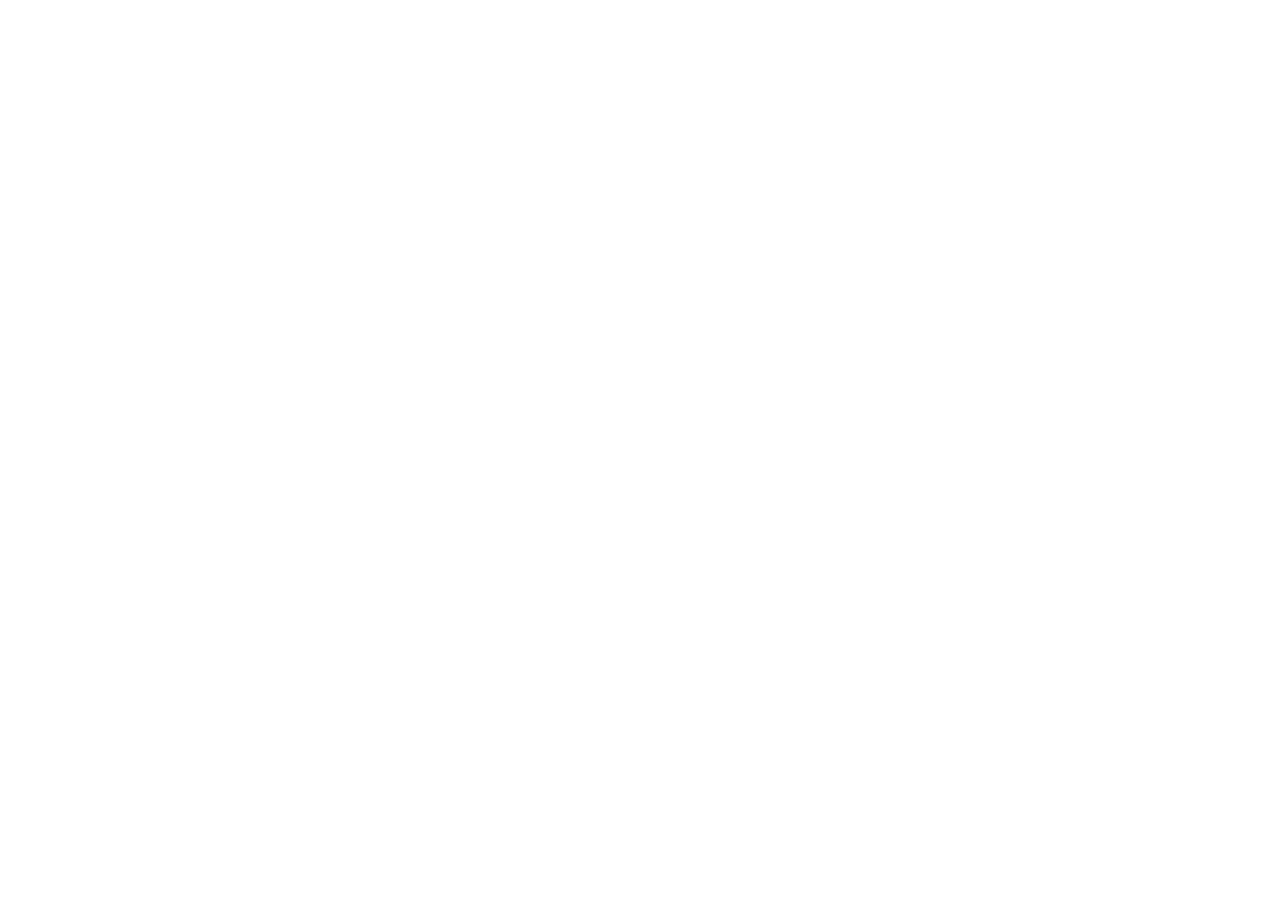
==== game.html @ 3de8e079 "initial files" ====
<!DOCTYPE html>
<html lang="en">
<head>
    <meta charset="UTF-8">
    <meta name="viewport" content="width=device-width, initial-scale=1.0">
    <title>Techman</title>
</head>
<body>
    
</body>
</html>
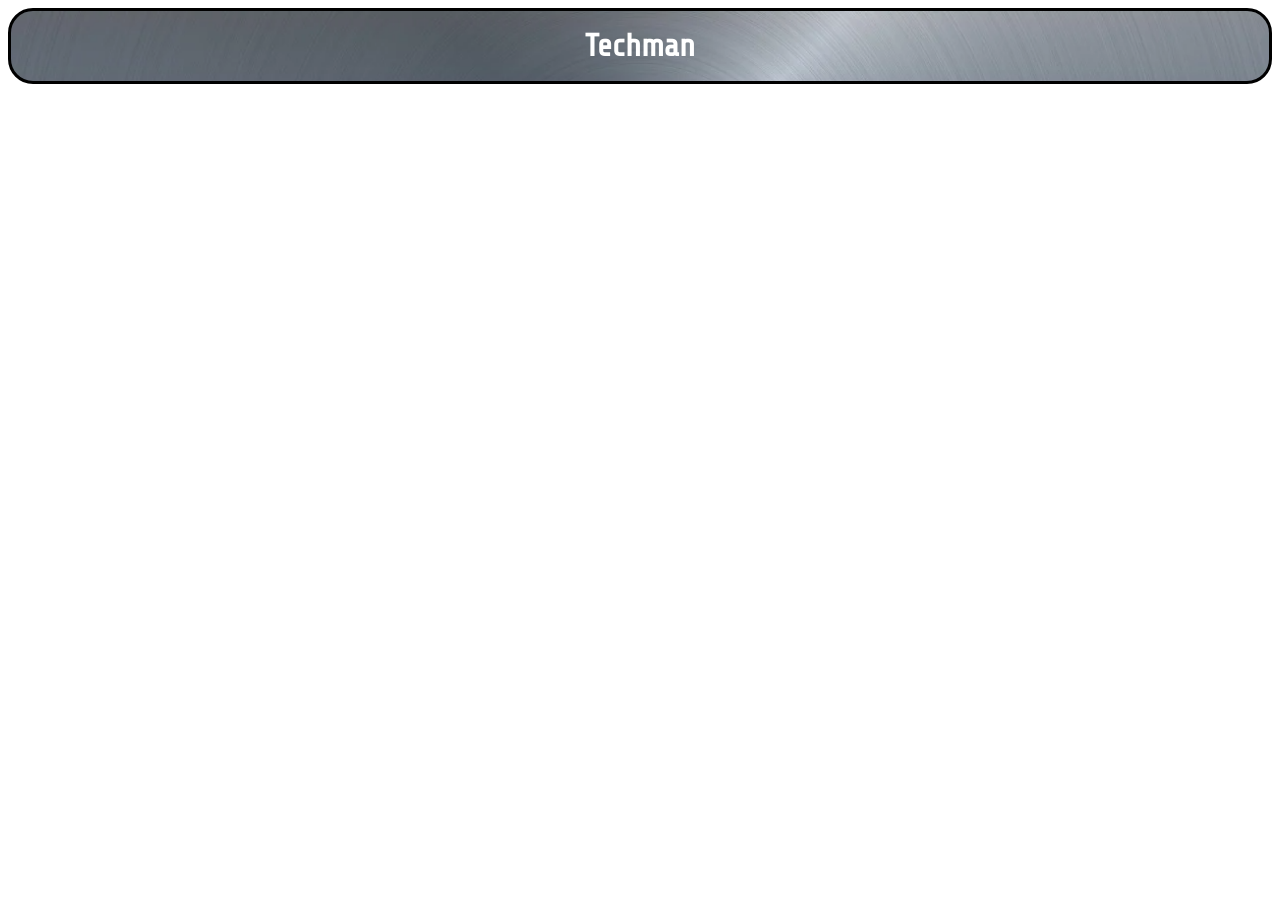
==== commit 90b9e9bb: "created header" ====
--- a/game.html
+++ b/game.html
@@ -3,9 +3,14 @@
 <head>
     <meta charset="UTF-8">
     <meta name="viewport" content="width=device-width, initial-scale=1.0">
+    <link rel="shortcut icon" href="./assets/images/favicon.png" type="image/x-icon">
+    <link rel="stylesheet" type="text/css" href="./assets/css/style.css"/>
     <title>Techman</title>
 </head>
 <body>
+    <header>
+        <h1>Techman</h1>
+    </header>
     
 </body>
 </html>
--- a/assets/css/style.css
+++ b/assets/css/style.css
@@ -0,0 +1,15 @@
+@import url('https://fonts.googleapis.com/css2?family=Share+Tech&display=swap');
+
+header {
+    display: flex;
+    flex-direction: row;
+    justify-content: center;
+    align-items: center;
+    background-image: url(../images/header.png);
+    background-size: cover;
+    height: 70px;
+    border: 3px solid black;
+    border-radius: 25px;
+    font-family: "Share Tech", sans-serif;
+    color: white;
+}
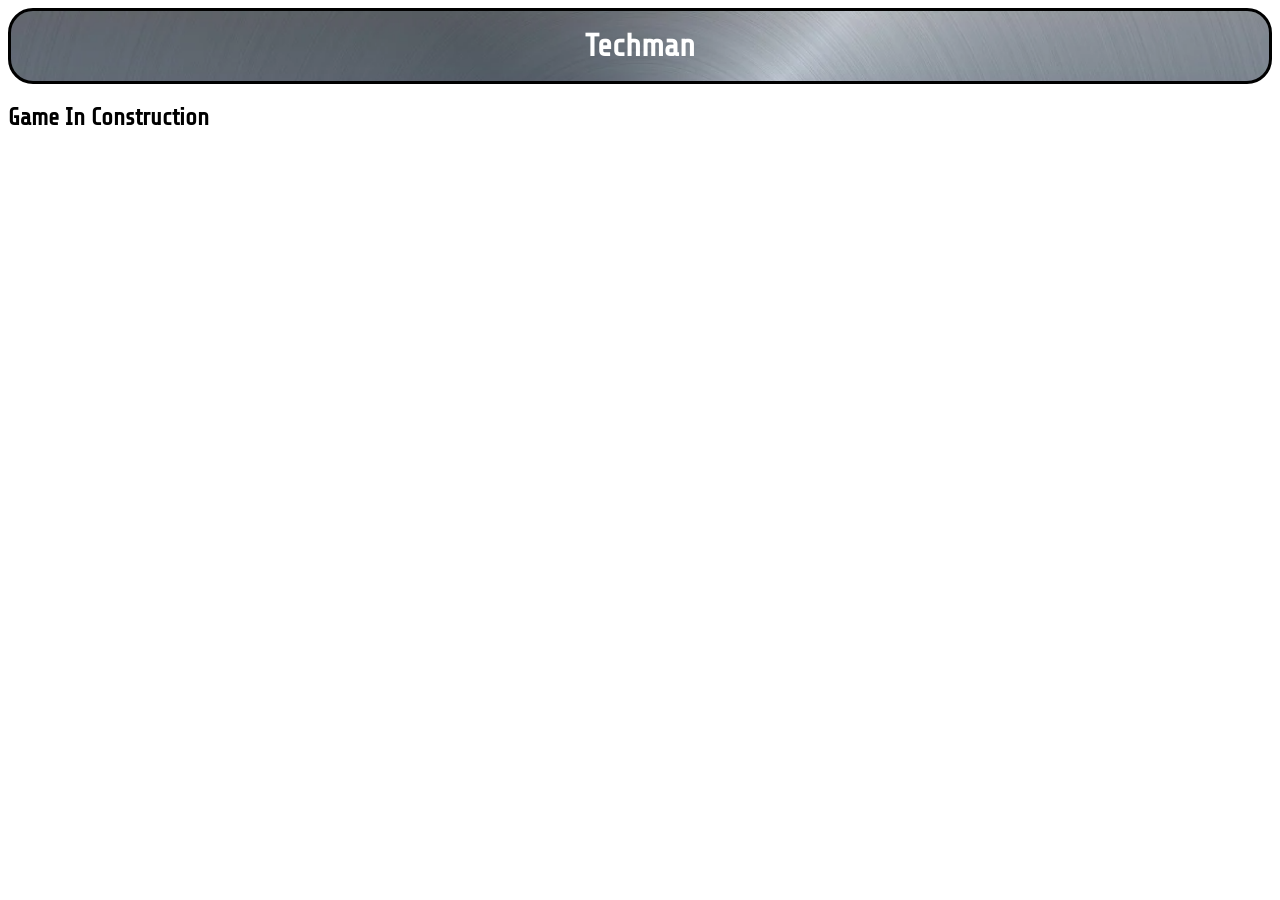
==== commit 0cb44f16: "added content to and stlye to landing page" ====
--- a/game.html
+++ b/game.html
@@ -11,6 +11,8 @@
     <header>
         <h1>Techman</h1>
     </header>
-    
+    <main>
+        <h2>Game In Construction</h2>
+    </main>
 </body>
 </html>
--- a/assets/css/style.css
+++ b/assets/css/style.css
@@ -1,4 +1,8 @@
 @import url('https://fonts.googleapis.com/css2?family=Share+Tech&display=swap');
+
+body {
+    font-family: "Share Tech", sans-serif;
+}
 
 header {
     display: flex;
@@ -10,6 +14,36 @@
     height: 70px;
     border: 3px solid black;
     border-radius: 25px;
-    font-family: "Share Tech", sans-serif;
     color: white;
 }
+
+.landingPage {
+    display: flex;
+    flex-direction: column;
+    align-items: center;
+    justify-content: space-around;
+    height: 400px;
+}
+
+.landingPage section {
+    width: 50%;
+    text-align: center;
+}
+
+.landingPage a {
+    text-decoration: none;
+    color: white;
+    background-image: url(../images/header.png);
+    background-size: cover;
+    background-position: 50% 0%;
+    padding: 10px 40px;
+    font-size: 30px;
+    border: 3px solid black;
+    border-radius: 25px;
+}
+
+.landingPage a:hover {
+    cursor: pointer;
+    opacity: .9;
+    box-shadow: 0 0 50px rgba(0, 0, 0, 0.5);
+}
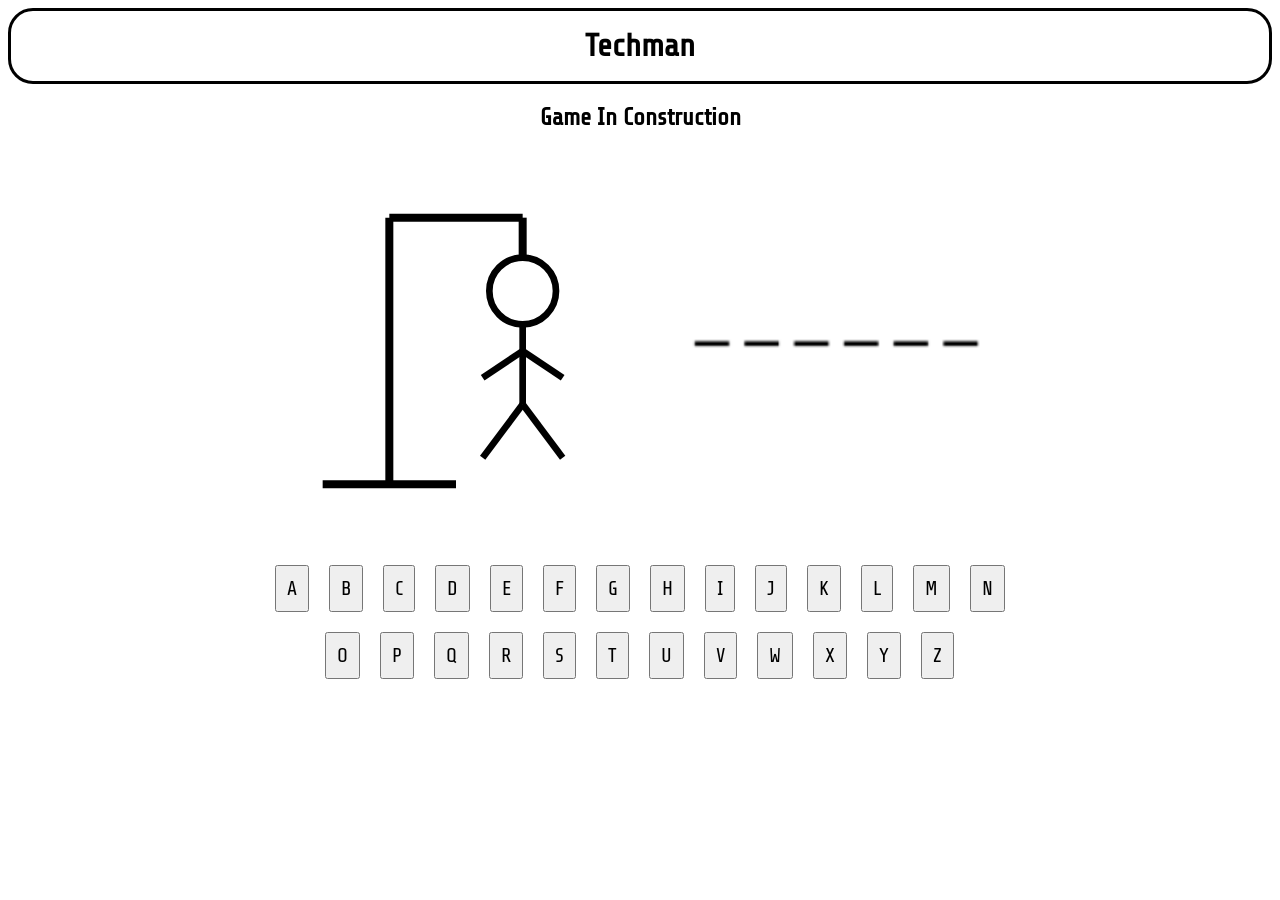
==== commit d02b9e8b: "setup game layout and svg hangman" ====
--- a/game.html
+++ b/game.html
@@ -13,6 +13,82 @@
     </header>
     <main>
         <h2>Game In Construction</h2>
+        <section class="gameDisplay">
+            <div>
+                <svg width="400" height="400" viewBox="0 0 300 300">
+
+                    <!-- Gallows -->
+                    <line x1="50" y1="250" x2="150" y2="250" stroke="black" stroke-width="6"/>
+                    <line x1="100" y1="250" x2="100" y2="50" stroke="black" stroke-width="6"/>
+                    <line x1="100" y1="50" x2="200" y2="50" stroke="black" stroke-width="6"/>
+                    <line x1="200" y1="50" x2="200" y2="80" stroke="black" stroke-width="6"/>
+                  
+                    <!-- Head -->
+                    <circle id="head"
+                            cx="200"
+                            cy="105"
+                            r="25"
+                            stroke="black"
+                            stroke-width="5"
+                            fill="none"/>
+                  
+                    <!-- Body -->
+                    <line id="body"
+                          x1="200"
+                          y1="130"
+                          x2="200"
+                          y2="190"
+                          stroke="black"
+                          stroke-width="5"/>
+                  
+                    <!-- Left Arm -->
+                    <line id="leftArm"
+                          x1="200"
+                          y1="150"
+                          x2="170"
+                          y2="170"
+                          stroke="black"
+                          stroke-width="5"/>
+                  
+                    <!-- Right Arm -->
+                    <line id="rightArm"
+                          x1="200"
+                          y1="150"
+                          x2="230"
+                          y2="170"
+                          stroke="black"
+                          stroke-width="5"/>
+                  
+                    <!-- Left Leg -->
+                    <line id="leftLeg"
+                          x1="200"
+                          y1="190"
+                          x2="170"
+                          y2="230"
+                          stroke="black"
+                          stroke-width="5"/>
+                  
+                    <!-- Right Leg -->
+                    <line id="rightLeg"
+                          x1="200"
+                          y1="190"
+                          x2="230"
+                          y2="230"
+                          stroke="black"
+                          stroke-width="5"/>
+                  
+                  </svg>
+            </div>
+            <div>
+                <img src="./assets/images/dashes.png" alt="hangman"/>
+            </div>
+        </section>
+        <section class="keyboardDisplay">
+            <div id="keyboard"></div>
+        </section>
     </main>
+
+    <script src="./assets/js/game.js"></script>
+
 </body>
 </html>
--- a/assets/css/style.css
+++ b/assets/css/style.css
@@ -9,12 +9,17 @@
     flex-direction: row;
     justify-content: center;
     align-items: center;
-    background-image: url(../images/header.png);
-    background-size: cover;
     height: 70px;
     border: 3px solid black;
     border-radius: 25px;
-    color: white;
+    color: black;
+}
+
+.arrows {
+    background-image: url(../images/landing.png);
+    background-size: 700px;
+    background-repeat: no-repeat;
+    background-position: 49% -20%;
 }
 
 .landingPage {
@@ -32,10 +37,7 @@
 
 .landingPage a {
     text-decoration: none;
-    color: white;
-    background-image: url(../images/header.png);
-    background-size: cover;
-    background-position: 50% 0%;
+    color: black;
     padding: 10px 40px;
     font-size: 30px;
     border: 3px solid black;
@@ -44,6 +46,47 @@
 
 .landingPage a:hover {
     cursor: pointer;
-    opacity: .9;
+    background-color: rgba(211, 211, 211, 0.49);
     box-shadow: 0 0 50px rgba(0, 0, 0, 0.5);
+}
+
+main h2 {
+    text-align: center;
+}
+
+.gameDisplay {
+    display: flex;
+    justify-content: center;
+    align-items: center;
+}
+
+.gameDisplay img {
+    height: 400px;
+}
+
+.keyboardDisplay {
+    display: flex;
+    flex-direction: row;
+    justify-content: center;
+    width: 100%;
+}
+
+#keyboard {
+    display: flex;
+    flex-wrap: wrap;
+    justify-content: center;
+    width: 60%;
+}
+
+#keyboard button {
+    font-size: 20px;
+    font-family: "Share Tech", sans-serif;
+    padding: 10px;
+    margin: 10px;
+}
+
+@media screen and (max-width: 650px) {
+    .arrows {
+        background-position: 53% -20%;
+    }
 }
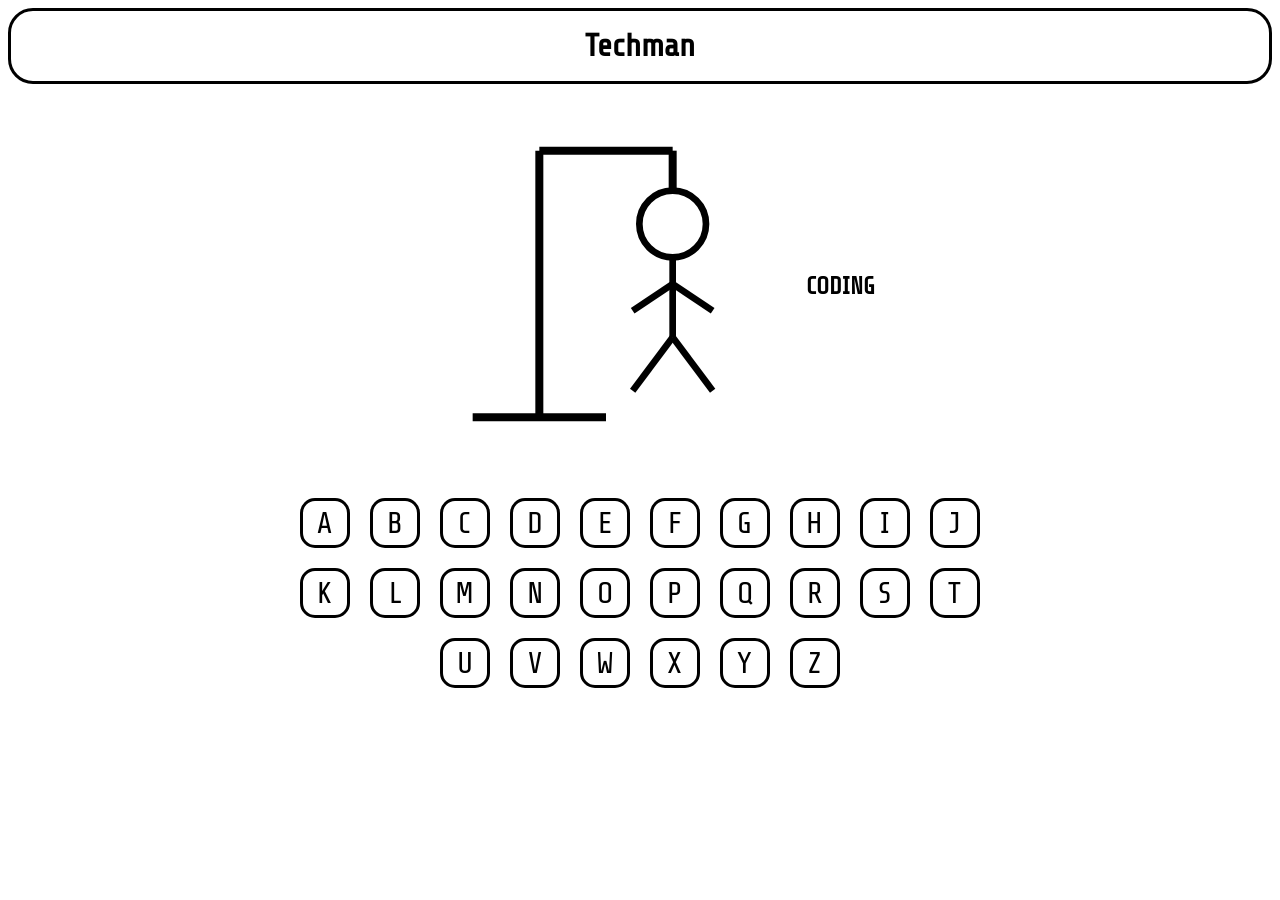
==== commit 2aa3cbab: "setup random word" ====
--- a/game.html
+++ b/game.html
@@ -12,7 +12,6 @@
         <h1>Techman</h1>
     </header>
     <main>
-        <h2>Game In Construction</h2>
         <section class="gameDisplay">
             <div>
                 <svg width="400" height="400" viewBox="0 0 300 300">
@@ -80,7 +79,7 @@
                   </svg>
             </div>
             <div>
-                <img src="./assets/images/dashes.png" alt="hangman"/>
+                <div id="secret"></div>
             </div>
         </section>
         <section class="keyboardDisplay">
--- a/assets/css/style.css
+++ b/assets/css/style.css
@@ -79,10 +79,23 @@
 }
 
 #keyboard button {
-    font-size: 20px;
+    display: flex;
+    justify-content: center;
+    align-items: center;
+    font-size: 30px;
     font-family: "Share Tech", sans-serif;
-    padding: 10px;
     margin: 10px;
+    border: 3px solid black;
+    border-radius: 15px;
+    background-color: white;
+    height: 50px;
+    width: 50px;
+}
+
+#keyboard button:hover {
+    cursor: pointer;
+    background-color: rgba(211, 211, 211, 0.49);
+    box-shadow: 0 0 50px rgba(0, 0, 0, 0.5);
 }
 
 @media screen and (max-width: 650px) {
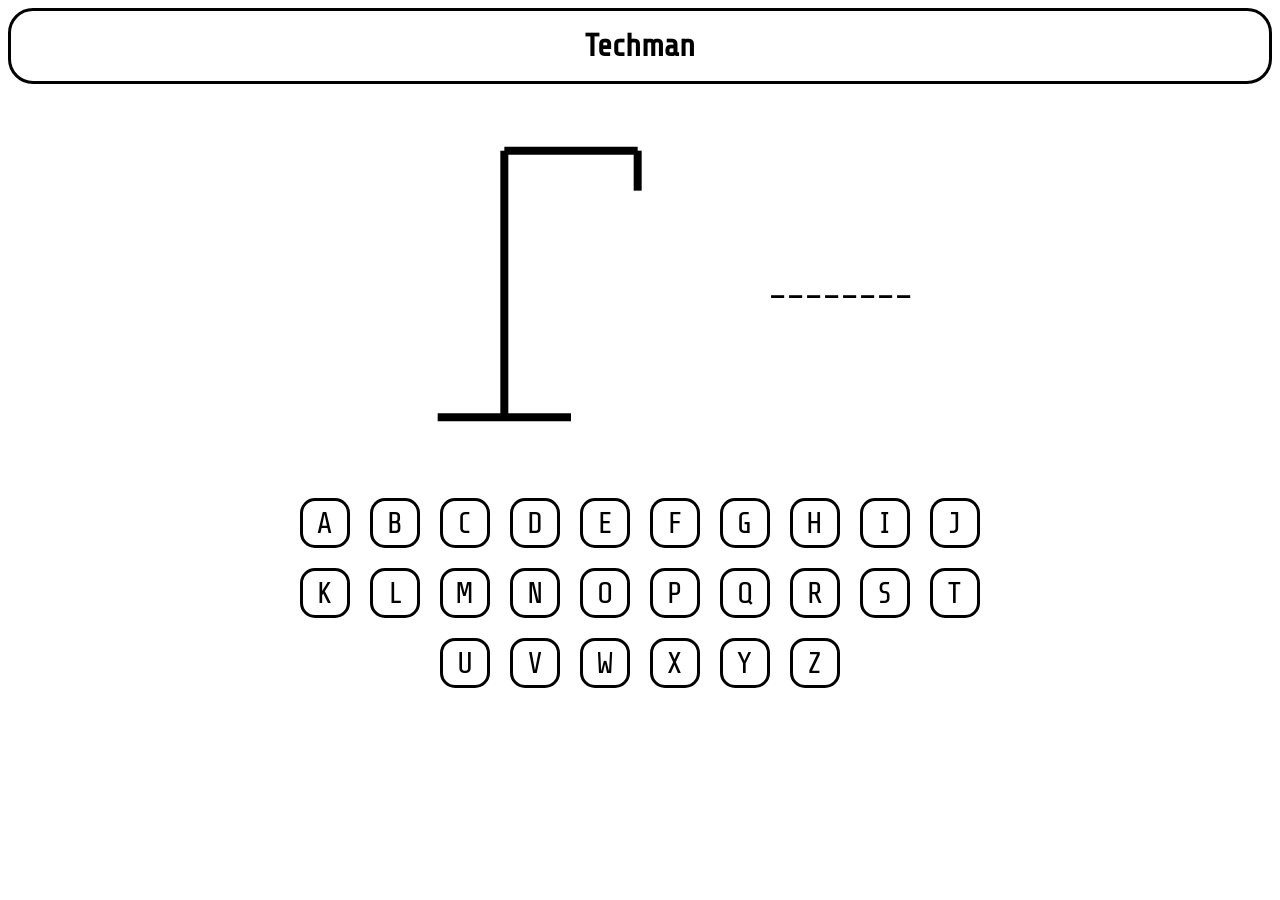
==== commit 3ce7c389: "added play again modal" ====
--- a/game.html
+++ b/game.html
@@ -85,6 +85,15 @@
         <section class="keyboardDisplay">
             <div id="keyboard"></div>
         </section>
+        <div id="modal" class="hidden">
+            <div id="modalBox">
+                <h2 id="modalMessage"></h2>
+                <div id="modalButtons">
+                    <button id="playAgainBtn">Play Again</button>
+                    <button id="noThanksBtn">No Thanks</button>
+                </div>
+            </div>
+        </div>
     </main>
 
     <script src="./assets/js/game.js"></script>
--- a/assets/css/style.css
+++ b/assets/css/style.css
@@ -60,9 +60,9 @@
     align-items: center;
 }
 
-.gameDisplay img {
-    height: 400px;
-}
+#head, #body, #leftArm, #rightArm, #leftLeg, #rightLeg {
+    display: none;
+  }
 
 .keyboardDisplay {
     display: flex;
@@ -98,8 +98,87 @@
     box-shadow: 0 0 50px rgba(0, 0, 0, 0.5);
 }
 
+#modal {
+    position: fixed;
+    inset: 0;
+    display: flex;
+    justify-content: center;
+    align-items: center;
+    z-index: 100;
+}
+
+#modalBox {
+    background: white;
+    padding: 40px;
+    border: 3px solid black;
+    border-radius: 20px;
+    text-align: center;
+    min-width: 300px;
+}
+
+#modalMessage {
+    position: relative;
+    bottom: 20px;
+    margin-bottom: 20px;
+    font-size: 2rem;
+}
+
+#modalButtons {
+    display: flex;
+    justify-content: center;
+    gap: 15px;
+}
+
+#playAgainBtn {
+    padding: 10px 20px;
+    font-size: 1rem;
+    border: 2px solid black;
+    border-radius: 10px;
+    background: limegreen;
+    color: white;
+}
+
+#noThanksBtn {
+    padding: 10px 20px;
+    font-size: 1rem;
+    border: 2px solid black;
+    border-radius: 10px;
+    background: crimson;
+    color: white;
+
+}
+
+#playAgainBtn:hover, #noThanksBtn:hover {
+    padding: 10px 20px;
+    font-size: 1rem;
+    border: 2px solid black;
+    border-radius: 10px;
+    cursor: pointer;
+    color: black;
+    background-color: rgba(211, 211, 211, 0.49);
+    box-shadow: 0 0 50px rgba(0, 0, 0, 0.5);
+}
+
+.hidden {
+    display: none !important;
+}
+
 @media screen and (max-width: 650px) {
     .arrows {
         background-position: 53% -20%;
     }
+
+    svg {
+        height: 300px;
+        width: 200px;
+    }
+
+    #keyboard {
+        width: 80%;
+    }
+
+    #keyboard button {
+        height: 40px;
+        width: 40px;
+    }
 }
